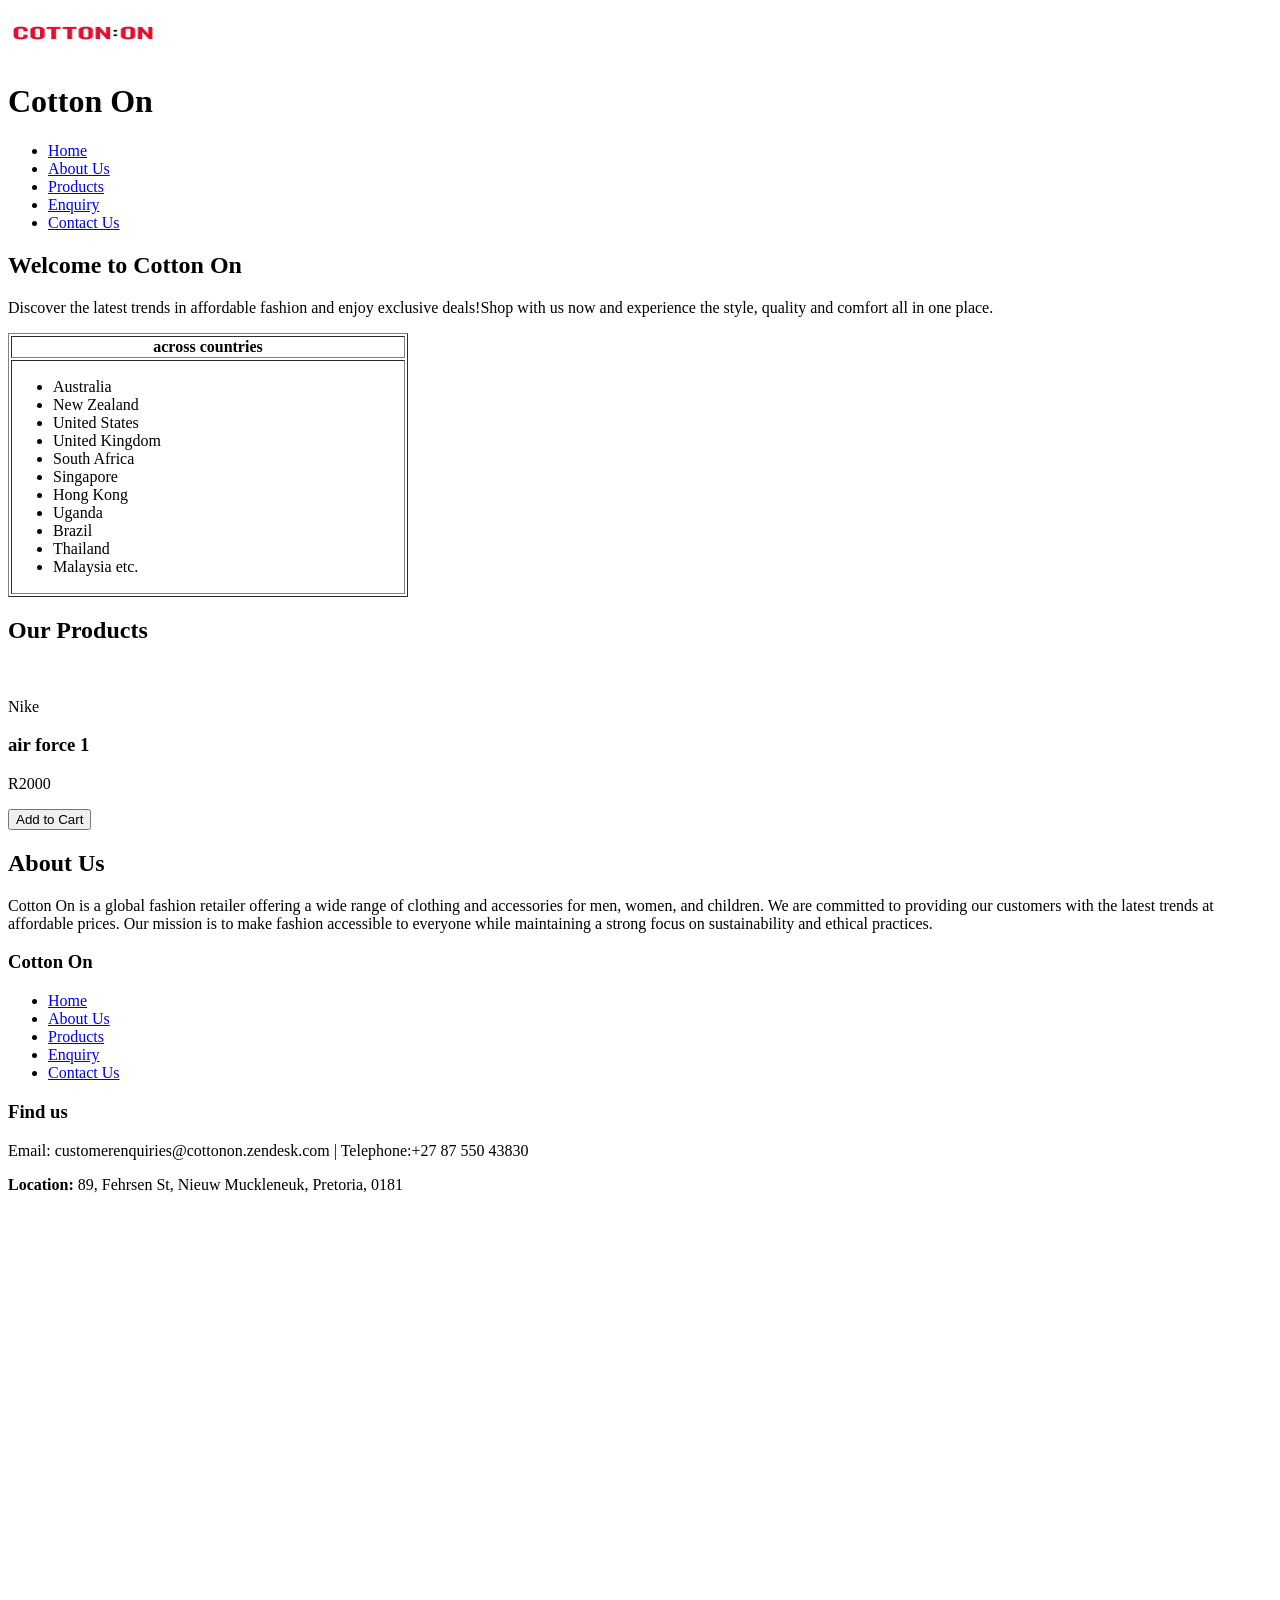
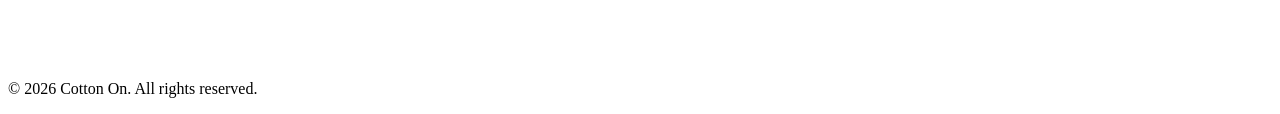
==== index.html @ f1d4387f "Day 2: Created enquiry.html ,updated the footer for all html pages" ====
<!DOCTYPE html>
<html lang="en">

<head>
    <meta charset="UTF-8">
    <meta name="viewport" content="width=device-width, initial-scale=1.0">
    <title>Cotton On</title>
    <link rel="stylesheet" href="style.css">
</head>

<body>

    <header>
        <img src="images/cottonOn.png" alt="Logo" width="150" height="50">
        <h1>Cotton On</h1>
        <nav>
            <ul>
                <li><a href="index.html">Home</a></li>
                <li><a href="about.html">About Us</a></li>
                <li><a href="services.html">Products</a></li>
                <li><a href="enquiry.html">Enquiry</a></li>
                <li><a href="contact.html">Contact Us</a></li>
            </ul>
        </nav>
    </header>

    <section class="hero">

        <h2>Welcome to Cotton On</h2>
        <p>Discover the latest trends in affordable fashion and enjoy exclusive deals!Shop with us now and experience
            the style, quality and comfort all in one place.</p>

        <table border="1" width="400">
            <tr>

                <th>across countries</th>
            </tr>
            <tr>
                <td>
                    <ul>
                        <li>Australia</li>
                        <li>New Zealand</li>
                        <li>United States</li>
                        <li>United Kingdom</li>
                        <li>South Africa</li>
                        <li>Singapore</li>
                        <li>Hong Kong</li>
                        <li>Uganda</li>
                        <li>Brazil</li>
                        <li>Thailand</li>
                        <li>Malaysia etc.</li>

                    </ul>
                </td>
            </tr>
        </table>
    </section>

    <section id="products">
        <h2>Our Products</h2>
        <div class="product-list">
            <!-- Product items  -->
            <div>
                <img src="" alt="">
                <p>Nike</p>
                <h3>air force 1</h3>
                <p><!--Product description--></p>
                <p class="price">R2000</p>
                <button onclick="joinNow()">Add to Cart</button>
            </div>


        </div>
    </section>

    <section id="about">
        <h2>About Us</h2>
        <p>Cotton On is a global fashion retailer offering a wide range of clothing and accessories for
            men, women, and children. We are committed to providing our customers with the latest trends at affordable
            prices. Our mission is to make fashion accessible to everyone while maintaining a strong focus on
            sustainability and ethical practices.</p>

    </section>

    <footer>
        <h3>Cotton On</h3>
        <ul>
            <li><a href="index.html">Home</a></li>
            <li><a href="about.html">About Us</a></li>
            <li><a href="services.html">Products</a></li>
            <li><a href="enquiry.html">Enquiry</a></li>
            <li><a href="contact.html">Contact Us</a></li>
        </ul>

        <h3>Find us</h3>
        <p>Email: customerenquiries@cottonon.zendesk.com | Telephone:+27 87 550 43830</p>
        <p><strong>Location:</strong>
            89, Fehrsen St, Nieuw Muckleneuk, Pretoria, 0181</p>

        <iframe
            src="https://www.google.com/maps/embed?pb=!1m18!1m12!1m3!1d3592.9651236243335!2d28.234398299999995!3d-25.7717155!2m3!1f0!2f0!3f0!3m2!1i1024!2i768!4f13.1!3m3!1m2!1s0x1e95610bd1524595%3A0xc4059cefeb0cca95!2sCotton%20On!5e0!3m2!1sen!2sza!4v1776082369343!5m2!1sen!2sza"
            width="600" height="450" style="border:0;" allowfullscreen="" loading="lazy"
            referrerpolicy="no-referrer-when-downgrade"></iframe>

        <p>&copy; 2026 Cotton On. All rights reserved.</p>


    </footer>


    <script>
        function joinNow() {
            alert("Thank you for your interest! Please visit our Enquiry page to join our mailing list and receive exclusive offers.");
        }
    </script>
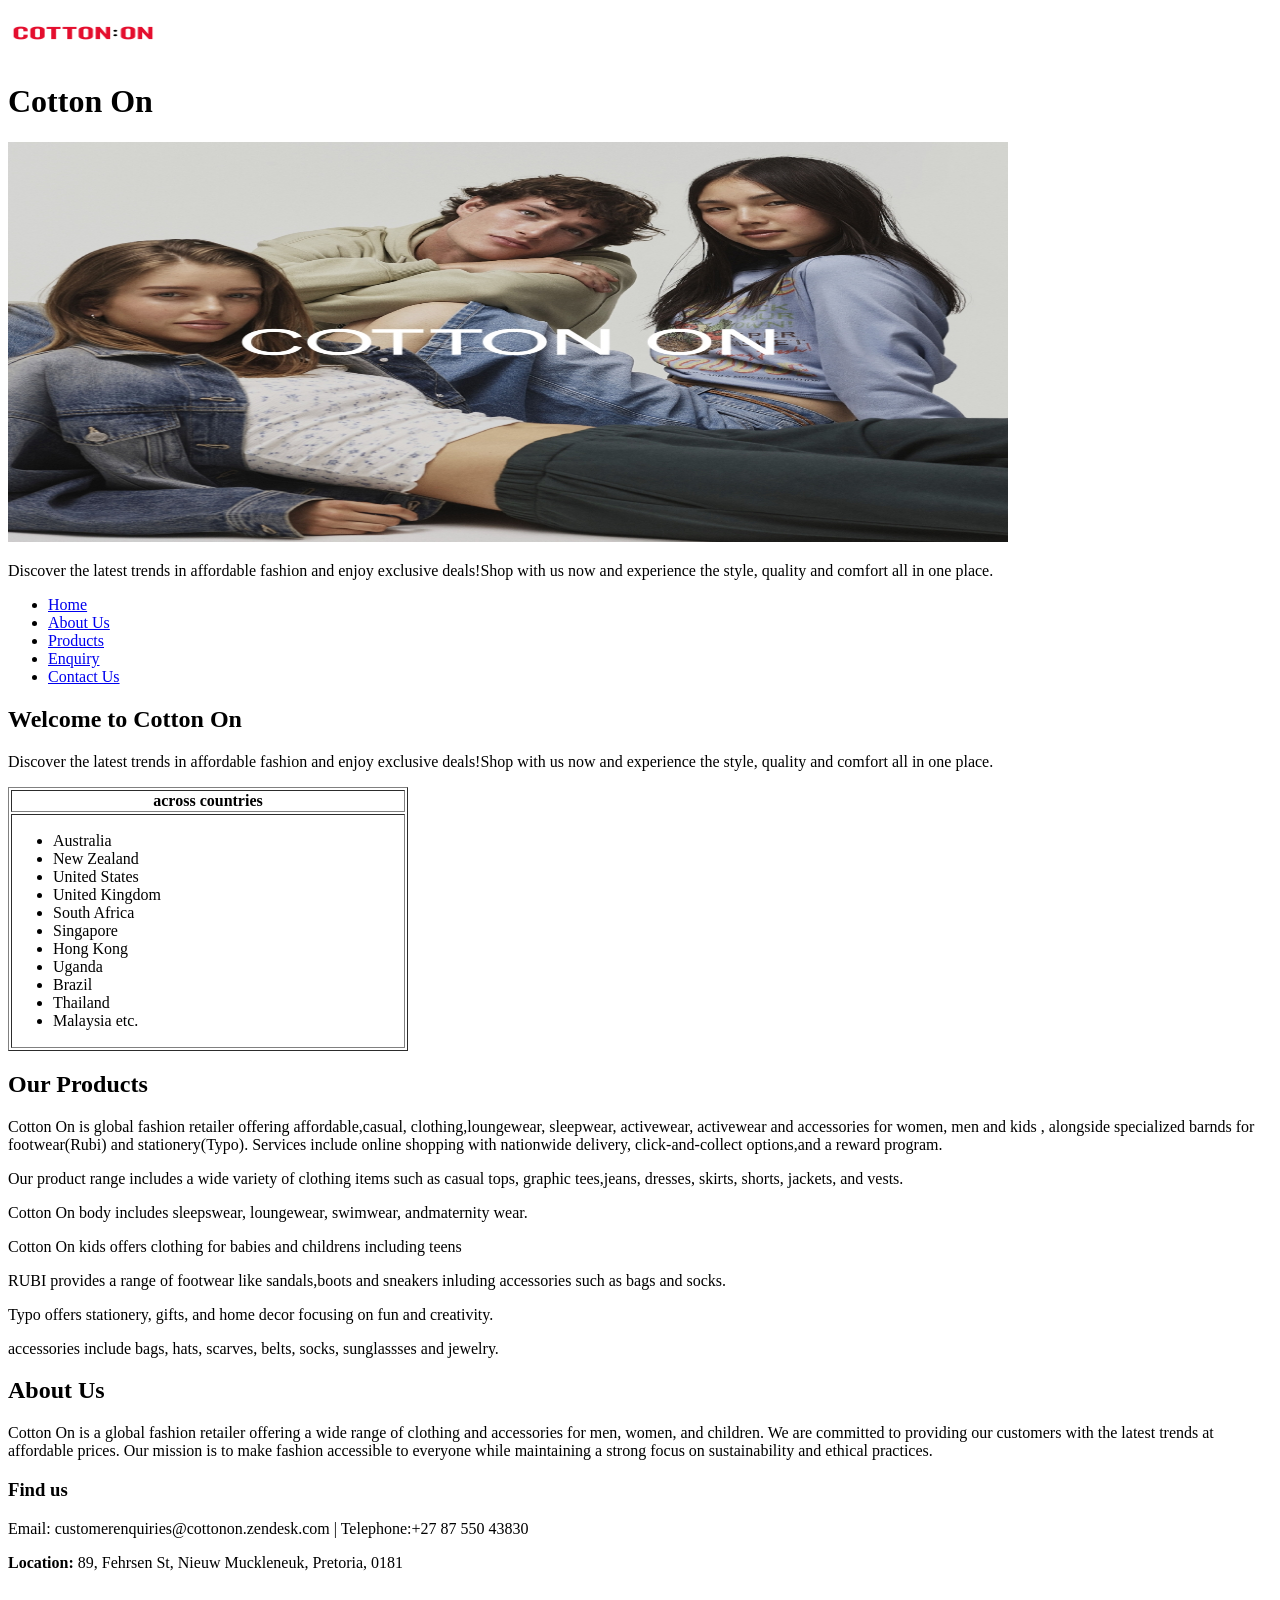
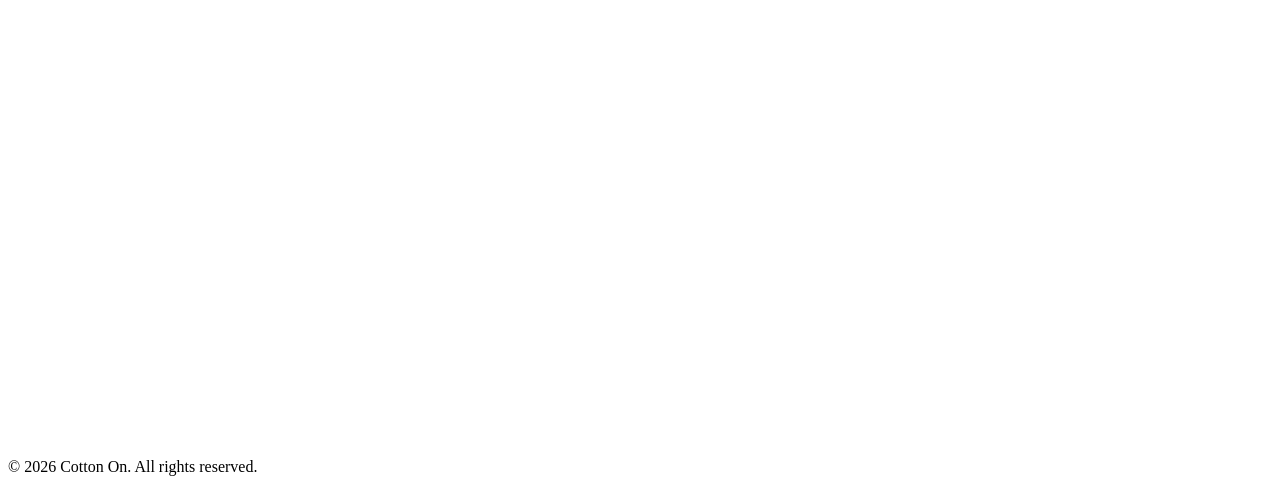
==== commit e63810c6: "day 12: i uploaded pictures last week on the 16th of april" ====
--- a/index.html
+++ b/index.html
@@ -2,6 +2,7 @@
 <html lang="en">
 
 <head>
+
     <meta charset="UTF-8">
     <meta name="viewport" content="width=device-width, initial-scale=1.0">
     <title>Cotton On</title>
@@ -13,11 +14,19 @@
     <header>
         <img src="images/cottonOn.png" alt="Logo" width="150" height="50">
         <h1>Cotton On</h1>
+
+        <main>
+            <img src="images/hero shot.jpg" alt="hero shot" width="1000" height="400">
+            <!--<video"vid</video>-->
+            <p>Discover the latest trends in affordable fashion and enjoy exclusive deals!Shop with us now
+                and
+                experience the style, quality and comfort all in one place.</p>
+        </main>
         <nav>
             <ul>
                 <li><a href="index.html">Home</a></li>
                 <li><a href="about.html">About Us</a></li>
-                <li><a href="services.html">Products</a></li>
+                <li><a href="products.html">Products</a></li>
                 <li><a href="enquiry.html">Enquiry</a></li>
                 <li><a href="contact.html">Contact Us</a></li>
             </ul>
@@ -56,18 +65,22 @@
         </table>
     </section>
 
+    <!--Product teaser-->
     <section id="products">
         <h2>Our Products</h2>
         <div class="product-list">
-            <!-- Product items  -->
-            <div>
-                <img src="" alt="">
-                <p>Nike</p>
-                <h3>air force 1</h3>
-                <p><!--Product description--></p>
-                <p class="price">R2000</p>
-                <button onclick="joinNow()">Add to Cart</button>
-            </div>
+            Cotton On is global fashion retailer offering affordable,casual, clothing,loungewear, sleepwear,
+            activewear, activewear and accessories for women, men and kids , alongside specialized barnds for
+            footwear(Rubi) and stationery(Typo). Services include online shopping with nationwide delivery,
+            click-and-collect options,and a reward program.</p>
+            <p>Our product range includes a wide variety of clothing items such as casual tops, graphic tees,jeans,
+                dresses, skirts, shorts, jackets, and vests.
+            <p>Cotton On body includes sleepswear, loungewear, swimwear, andmaternity wear.</p>
+            <p>Cotton On kids offers clothing for babies and childrens including teens</p>
+            <p>RUBI provides a range of footwear like sandals,boots and sneakers inluding accessories such as bags and
+                socks.</p>
+            <p>Typo offers stationery, gifts, and home decor focusing on fun and creativity.</p>
+            <p>accessories include bags, hats, scarves, belts, socks, sunglassses and jewelry.</p>
 
 
         </div>
@@ -83,14 +96,6 @@
     </section>
 
     <footer>
-        <h3>Cotton On</h3>
-        <ul>
-            <li><a href="index.html">Home</a></li>
-            <li><a href="about.html">About Us</a></li>
-            <li><a href="services.html">Products</a></li>
-            <li><a href="enquiry.html">Enquiry</a></li>
-            <li><a href="contact.html">Contact Us</a></li>
-        </ul>
 
         <h3>Find us</h3>
         <p>Email: customerenquiries@cottonon.zendesk.com | Telephone:+27 87 550 43830</p>
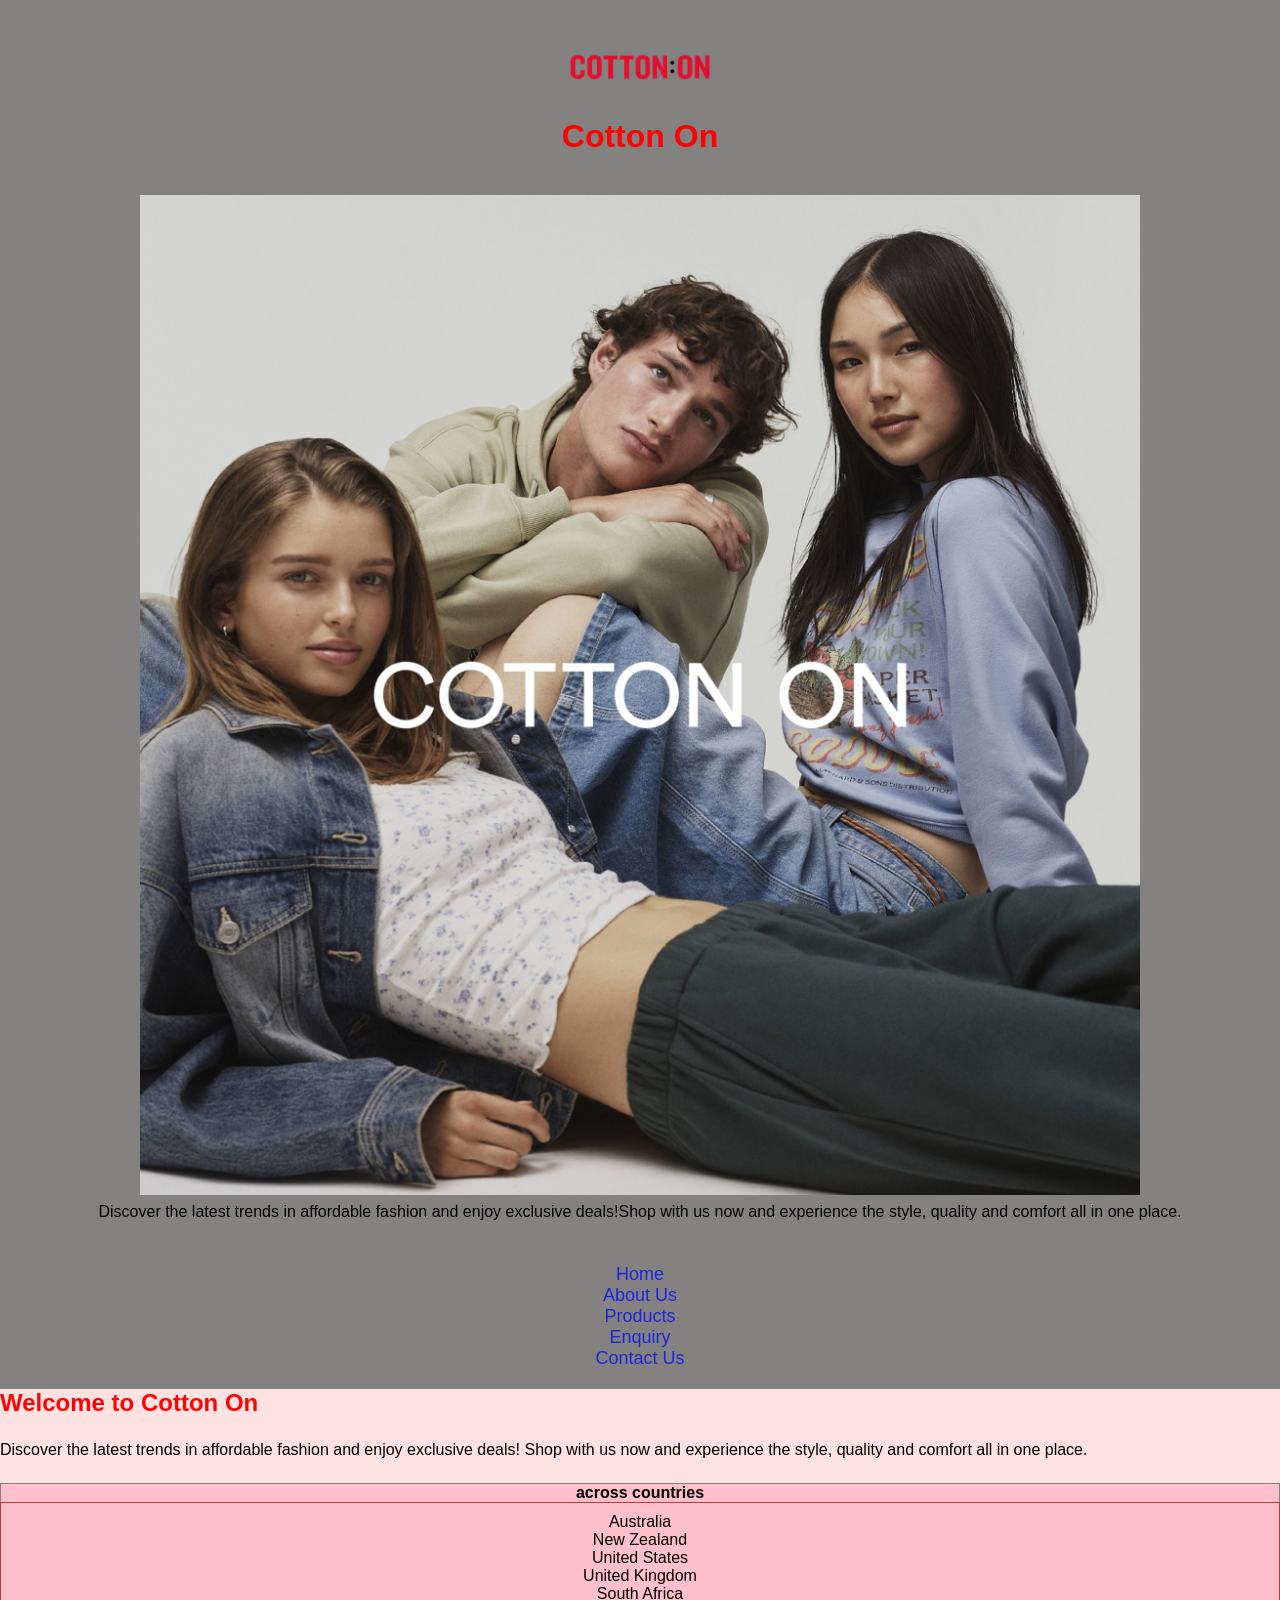
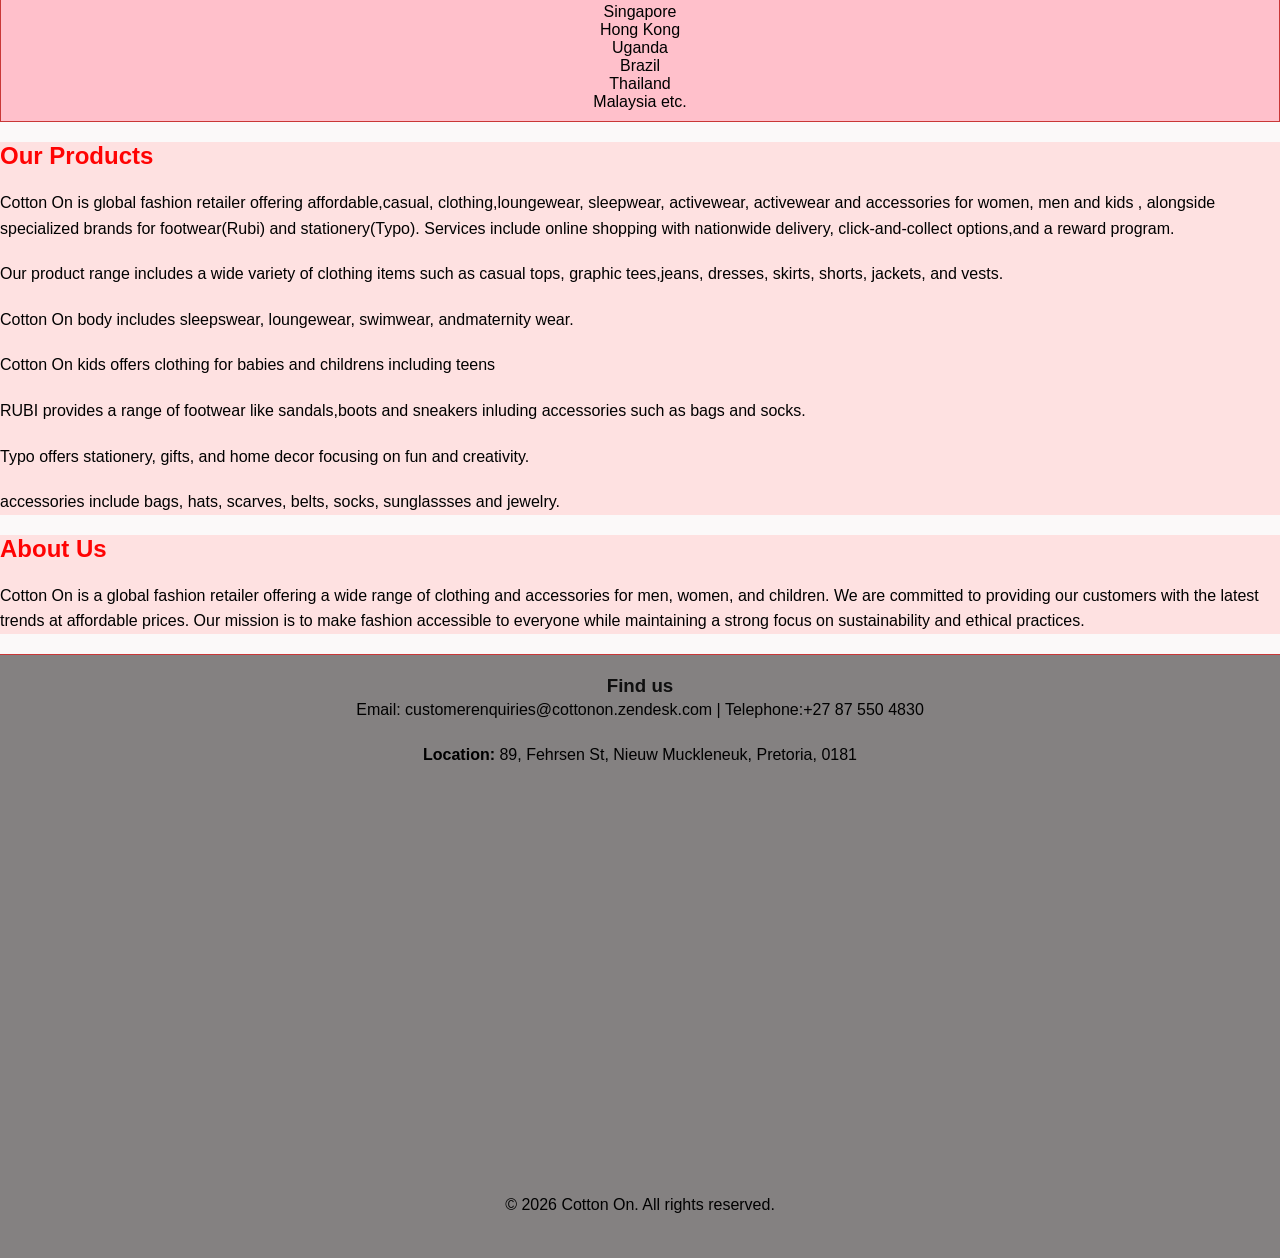
==== commit b27b9401: "initial commit" ====
--- a/index.html
+++ b/index.html
@@ -6,10 +6,12 @@
     <meta charset="UTF-8">
     <meta name="viewport" content="width=device-width, initial-scale=1.0">
     <title>Cotton On</title>
-    <link rel="stylesheet" href="style.css">
+    <link rel="stylesheet" href="css/styles.css">
 </head>
 
+
 <body>
+
 
     <header>
         <img src="images/cottonOn.png" alt="Logo" width="150" height="50">
@@ -36,7 +38,8 @@
     <section class="hero">
 
         <h2>Welcome to Cotton On</h2>
-        <p>Discover the latest trends in affordable fashion and enjoy exclusive deals!Shop with us now and experience
+        <p>Discover the latest trends in affordable fashion and enjoy exclusive deals! Shop with us now and
+            experience
             the style, quality and comfort all in one place.</p>
 
         <table border="1" width="400">
@@ -69,10 +72,10 @@
     <section id="products">
         <h2>Our Products</h2>
         <div class="product-list">
-            Cotton On is global fashion retailer offering affordable,casual, clothing,loungewear, sleepwear,
-            activewear, activewear and accessories for women, men and kids , alongside specialized barnds for
-            footwear(Rubi) and stationery(Typo). Services include online shopping with nationwide delivery,
-            click-and-collect options,and a reward program.</p>
+            <p>Cotton On is global fashion retailer offering affordable,casual, clothing,loungewear, sleepwear,
+                activewear, activewear and accessories for women, men and kids , alongside specialized brands for
+                footwear(Rubi) and stationery(Typo). Services include online shopping with nationwide delivery,
+                click-and-collect options,and a reward program.</p>
             <p>Our product range includes a wide variety of clothing items such as casual tops, graphic tees,jeans,
                 dresses, skirts, shorts, jackets, and vests.
             <p>Cotton On body includes sleepswear, loungewear, swimwear, andmaternity wear.</p>
@@ -87,21 +90,23 @@
     </section>
 
     <section id="about">
+        <!---------------About Us Content----------------->
         <h2>About Us</h2>
         <p>Cotton On is a global fashion retailer offering a wide range of clothing and accessories for
-            men, women, and children. We are committed to providing our customers with the latest trends at affordable
+            men, women, and children. We are committed to providing our customers with the latest trends at
+            affordable
             prices. Our mission is to make fashion accessible to everyone while maintaining a strong focus on
             sustainability and ethical practices.</p>
 
     </section>
 
     <footer>
-
+        <!--contact information-->
         <h3>Find us</h3>
-        <p>Email: customerenquiries@cottonon.zendesk.com | Telephone:+27 87 550 43830</p>
+        <p>Email: customerenquiries@cottonon.zendesk.com | Telephone:+27 87 550 4830</p>
         <p><strong>Location:</strong>
             89, Fehrsen St, Nieuw Muckleneuk, Pretoria, 0181</p>
-
+        <!---------------Google Map--------------------->
         <iframe
             src="https://www.google.com/maps/embed?pb=!1m18!1m12!1m3!1d3592.9651236243335!2d28.234398299999995!3d-25.7717155!2m3!1f0!2f0!3f0!3m2!1i1024!2i768!4f13.1!3m3!1m2!1s0x1e95610bd1524595%3A0xc4059cefeb0cca95!2sCotton%20On!5e0!3m2!1sen!2sza!4v1776082369343!5m2!1sen!2sza"
             width="600" height="450" style="border:0;" allowfullscreen="" loading="lazy"
@@ -111,6 +116,7 @@
 
 
     </footer>
+    <script src="index.js"></script>
 
 
     <script>
--- a/css/styles.css
+++ b/css/styles.css
@@ -0,0 +1,238 @@
+/* CSS Styles */
+
+* {
+    box-sizing: border-box;
+    margin: 0;
+    padding: 0;
+}
+
+
+/* Styling for the body */
+body {
+    font-family: Arial, sans-serif;
+    background-color: #f4f4f4;
+    color: #040404;
+}
+
+/* Styling for images */
+img {
+    max-width: 200%;
+    height: auto;
+    text-align: center;
+
+}
+
+/* Responsive design for images */
+@media screen and (max-width: 768px) {
+    img {
+        width: 100%;
+        height: auto;
+        text-align: center;
+        background-color: grey;
+
+    }
+}
+
+/* Styling for navigation */
+ul {
+    display: flex;
+    flex-direction: column;
+    align-items: center;
+}
+
+/* Styling for navigation links */
+body {
+    font-family: Arial, sans-serif;
+    background-color: #fbf9f9;
+    color: #040404;
+}
+
+/* Styling for header */
+header {
+    background-color: #848181;
+    color: #0f0f0f;
+    padding: 20px 0;
+    text-align: center;
+
+}
+
+ul {
+    list-style: none;
+    padding: 0;
+}
+
+/* Styling for navigation links */
+nav ul li a {
+
+    color: #1c26de;
+    text-decoration: none;
+    font-size: 18px;
+
+
+}
+
+
+/* Styling for navigation link hover effect */
+nav ul li a:hover {
+    color: #1c26de;
+    text-decoration: underline
+}
+
+
+/* Styling for the product list */
+div .product-list {
+    list-style: disc;
+
+    display: flex;
+    flex-wrap: wrap;
+    gap: 20px;
+    justify-content: center;
+}
+
+
+
+main {
+    padding: 20px;
+}
+
+
+main {
+    padding: 20px;
+}
+
+
+/* Styling for sections */
+section {
+    background-color: rgb(254, 225, 225)
+}
+
+/* Styling for tables */
+table {
+    width: 100%;
+    border-collapse: collapse;
+    margin-bottom: 20px;
+    background-color: #ffffff;
+    color: #000000;
+    font-family: helvetica, sans-serif;
+    font-size: 16px;
+    background-color: pink;
+
+}
+
+
+h1,
+h2 {
+    color: #ff0303;
+    margin-bottom: 20px;
+    font-family: 'Arial Black', Arial, sans-serif;
+}
+
+p {
+    margin-bottom: 20px;
+    line-height: 1.6;
+    color: #000000;
+    font-family: helvetica, sans-serif;
+    font-size: 16px;
+
+}
+
+/* Styling for table headers and cells */
+td {
+
+    padding: 10px;
+    border: 1px solid #c93737;
+
+}
+
+/* Styling for links and buttons */
+a {
+
+    color: #452fe7;
+    text-decoration: none;
+    text-align: center;
+    font-family: helvetica, sans-serif;
+    font-size: 20px;
+}
+
+/* Styling for link hover effect */
+a:hover {
+    text-decoration: underline;
+    gap: 10px;
+}
+
+
+/* Styling for buttons */
+button {
+    background-color: #f32929;
+    color: #ffffff;
+    border: none;
+    padding: 10px 20px;
+    cursor: pointer;
+}
+
+/* Responsive design */
+navigation {
+    background-color: burlywood;
+    color: #0f0f0f;
+    padding: 20px 0;
+    text-align: center;
+}
+
+/* Styling for footer */
+footer {
+    background-color: #848181;
+    color: #0f0f0f;
+    padding: 20px 0;
+    text-align: center;
+    margin-top: 20px;
+    border-top: 1px solid #c93737;
+
+
+    img {
+        width: 50px;
+        height: auto;
+    }
+}
+
+
+/* Styling for iframes */
+iframe {
+    width: 100%;
+    height: 400px;
+    border: none
+}
+
+#lightbox {
+    position: fixed;
+    top: 0;
+    left: 0;
+    width: 100%;
+    height: 100%;
+    background: rgba(0, 0, 0, 0.8);
+    display: flex;
+    justify-content: center;
+    align-items: center;
+}
+
+#lightbox img {
+    max-width: 80%;
+    max-height: 80%;
+}
+
+#close {
+    position: absolute;
+    top: 20px;
+    right: 40px;
+    font-size: 40px;
+    color: white;
+    cursor: pointer;
+}
+
+.product-list img {
+    transition: transform 0.3s ease, box-shadow 0.3s ease;
+}
+
+.product-list img:hover {
+    transform: scale(1.1);
+    box-shadow: 0 8px 16px rgba(0, 0, 0, 0.3);
+}
